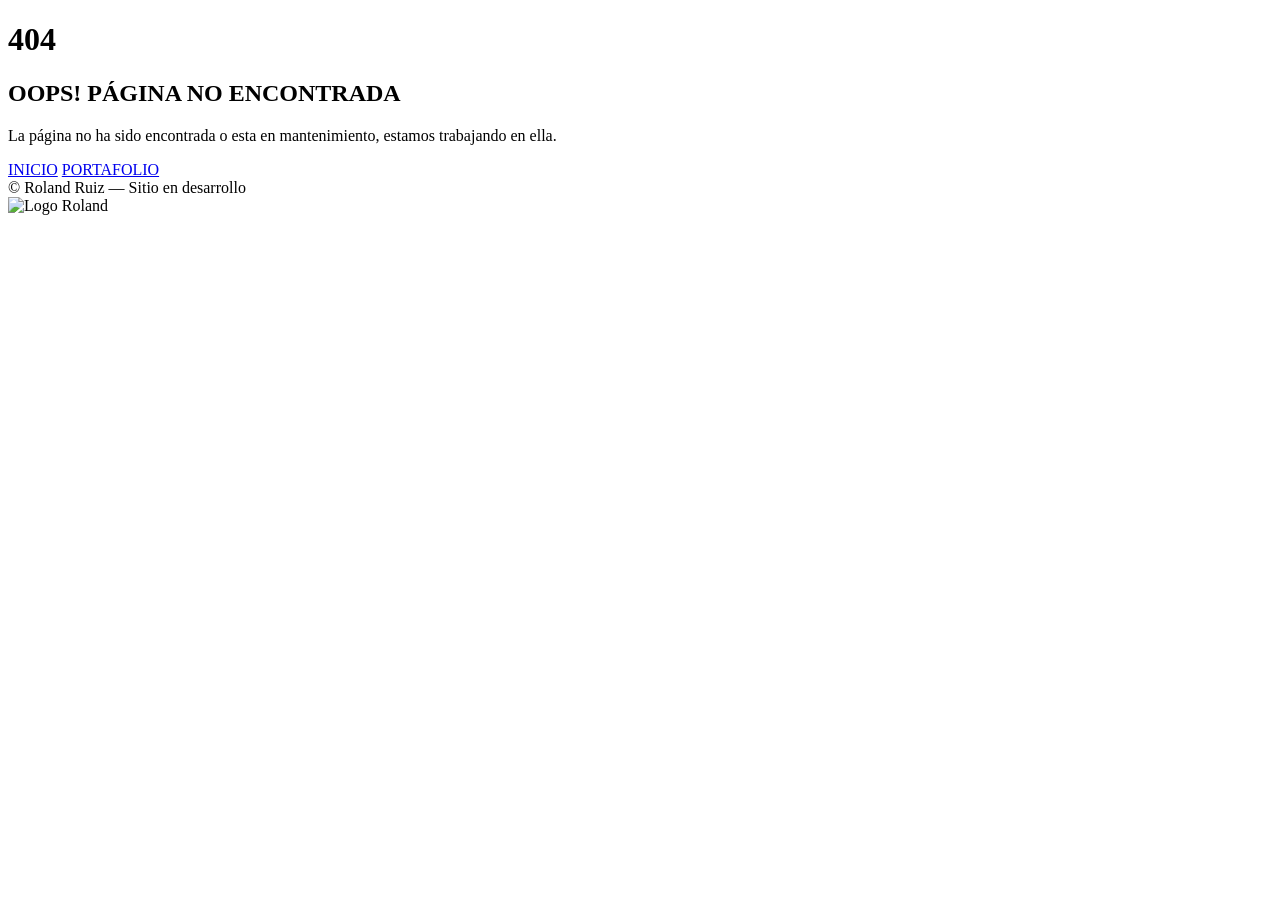
==== pagina-no-encontrada.html @ f4b253ee "Add files via upload" ====
<!DOCTYPE html>
<html lang="es">
<head>
    <meta charset="UTF-8">
    <link rel="icon" href="assets/imgs/logo.png" type="image/png">

    <title>404 | Página no encontrada</title>
    <meta name="viewport" content="width=device-width, initial-scale=1.0">

    <link rel="stylesheet" href="assets/css/pagina-no-encontrada.css">
</head>
<body>

    <div class="wrapper-404">

        <div class="card-404">

            <!-- IZQUIERDA -->
            <div class="content-404">
                <h1>404</h1>
                <h2>OOPS! PÁGINA NO ENCONTRADA</h2>

                <p>
                    La página no ha sido encontrada o esta en mantenimiento, estamos trabajando en ella.
                </p>

                <div class="buttons">
                    <a href="index.html" class="btn btn-dark">INICIO</a>
                    <a href="portafolio.html" class="btn btn-danger">PORTAFOLIO</a>
                </div>

                <span class="copy">
                    © Roland Ruiz — Sitio en desarrollo
                </span>
            </div>

            <!-- DERECHA -->
            <div class="logo-404">
                <img src="assets/imgs/logo.png" alt="Logo Roland">
            </div>

        </div>

    </div>

</body>
</html>
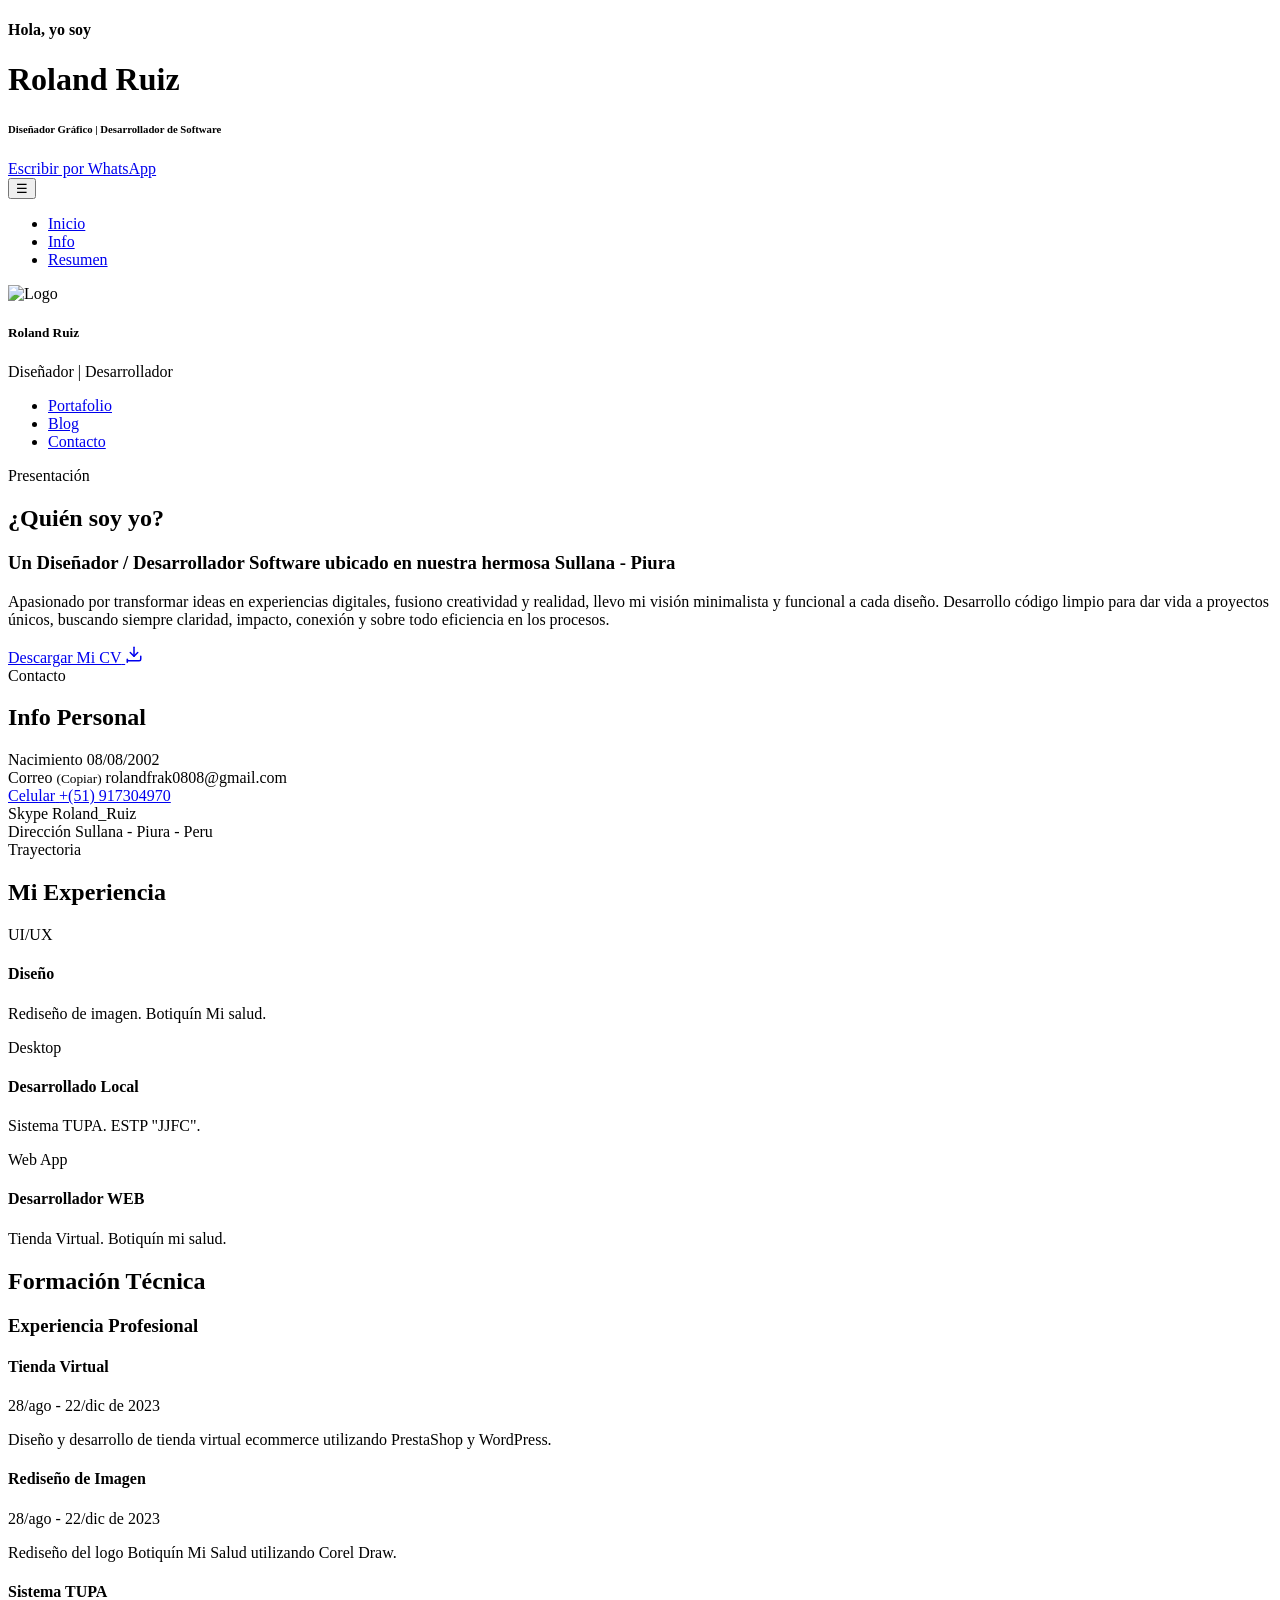
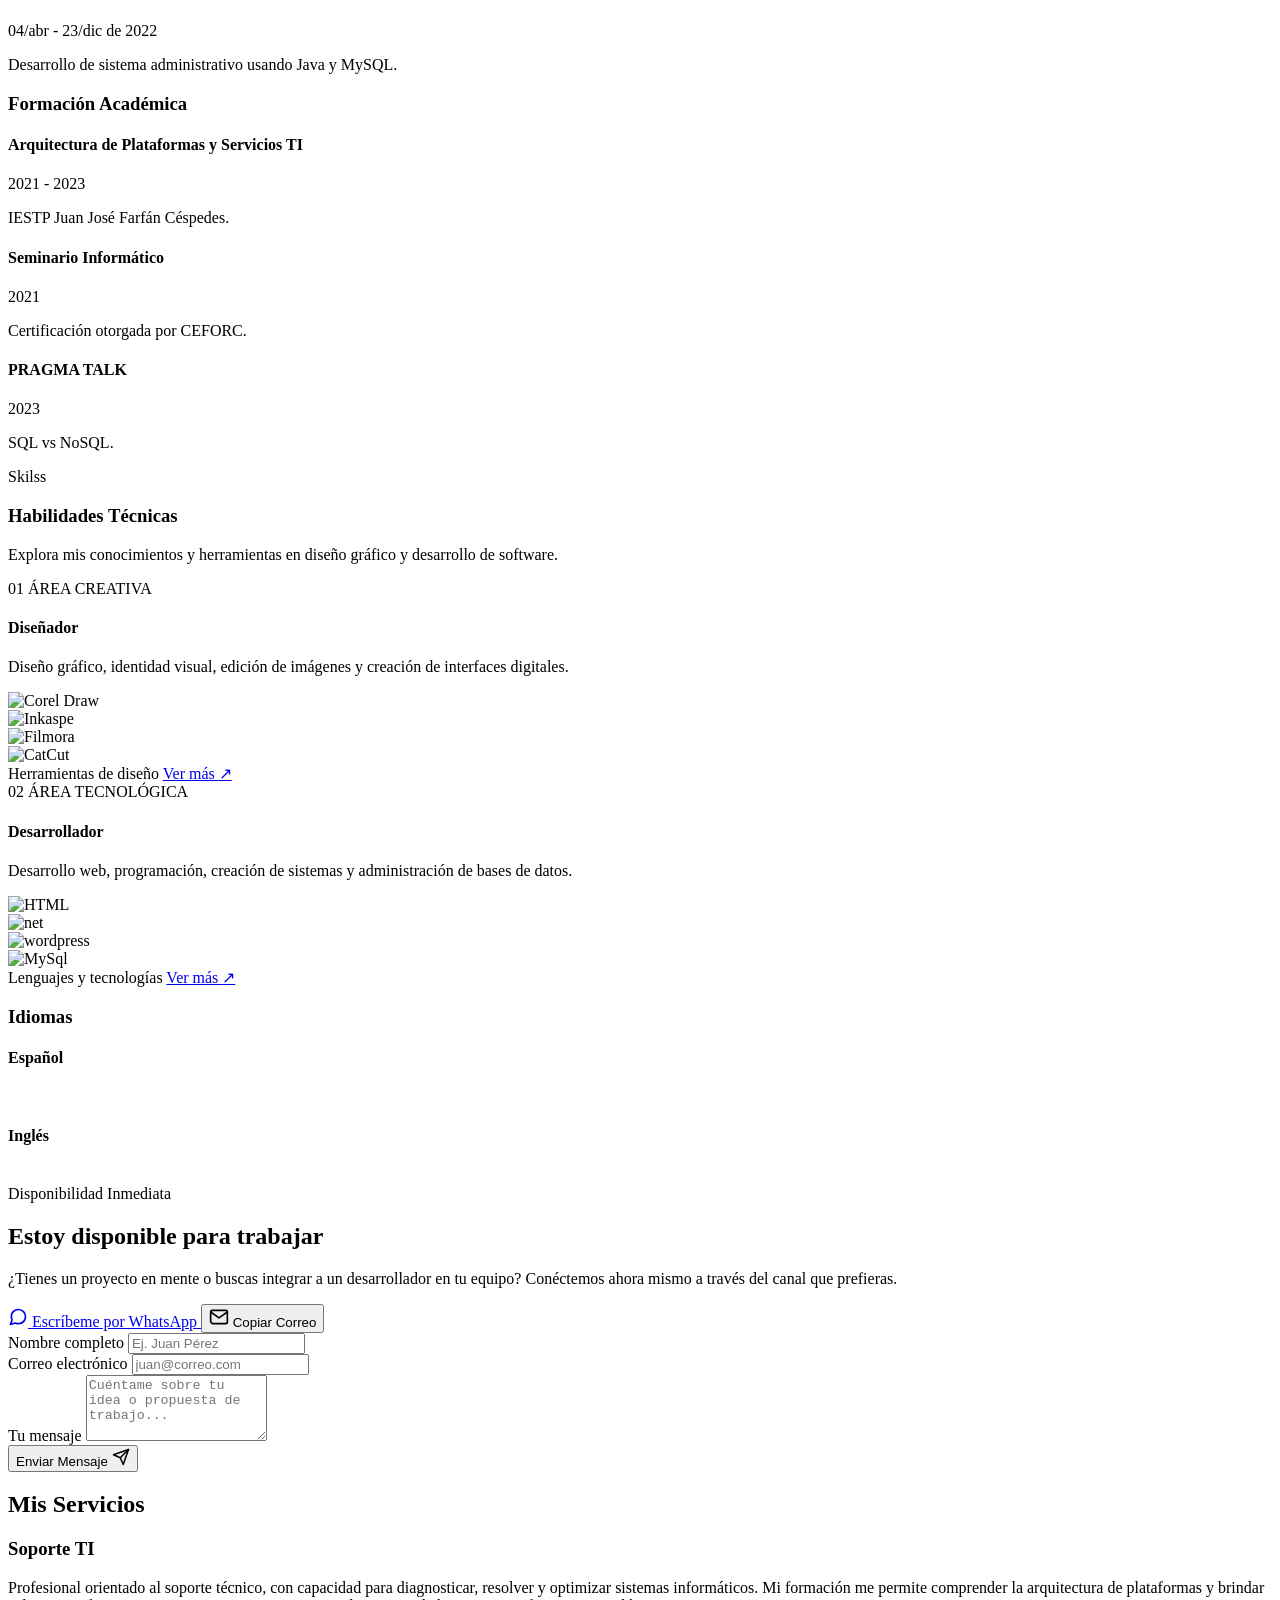
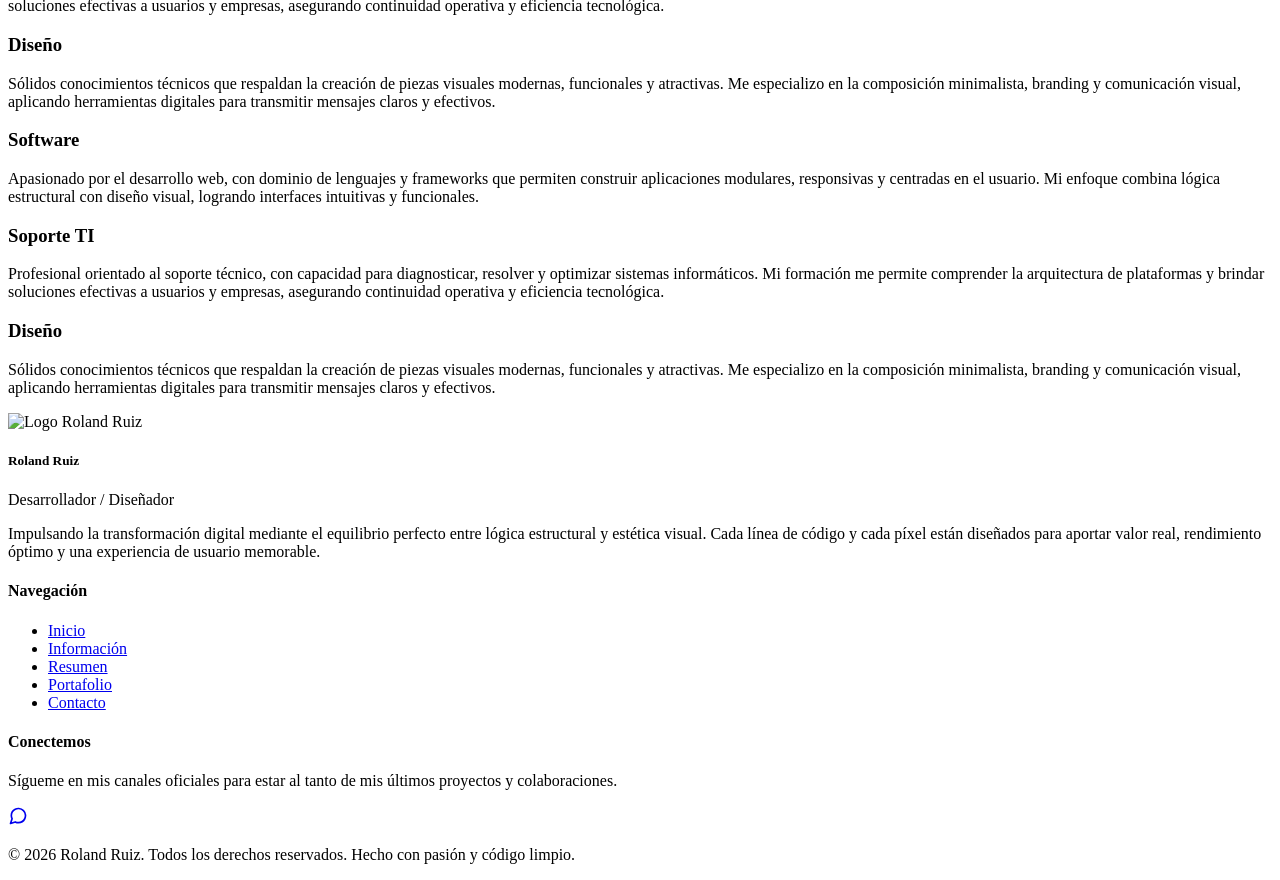
==== commit caf2424b: "Update pagina-no-encontrada.html" ====
--- a/pagina-no-encontrada.html
+++ b/pagina-no-encontrada.html
@@ -1,47 +1,638 @@
 <!DOCTYPE html>
 <html lang="es">
+
 <head>
     <meta charset="UTF-8">
-    <link rel="icon" href="assets/imgs/logo.png" type="image/png">
-
-    <title>404 | Página no encontrada</title>
     <meta name="viewport" content="width=device-width, initial-scale=1.0">
-
-    <link rel="stylesheet" href="assets/css/pagina-no-encontrada.css">
+    <title>Roland Ruiz</title>
+
+    <link rel="icon" href="assets/imgs/logo.png">
+    <!--<link rel="stylesheet" href="css/style-portada.css">-->
+    <link rel="stylesheet" href="style-portada.css">
 </head>
+
 <body>
 
-    <div class="wrapper-404">
-
-        <div class="card-404">
-
-            <!-- IZQUIERDA -->
-            <div class="content-404">
-                <h1>404</h1>
-                <h2>OOPS! PÁGINA NO ENCONTRADA</h2>
-
-                <p>
-                    La página no ha sido encontrada o esta en mantenimiento, estamos trabajando en ella.
-                </p>
-
-                <div class="buttons">
-                    <a href="index.html" class="btn btn-dark">INICIO</a>
-                    <a href="portafolio.html" class="btn btn-danger">PORTAFOLIO</a>
-                </div>
-
-                <span class="copy">
-                    © Roland Ruiz — Sitio en desarrollo
+    <!-- PORTADA -->
+
+    <header class="hero" id="inicio">
+
+        <div class="overlay"></div>
+
+        <div class="hero-content">
+
+            <h4>Hola, yo soy</h4>
+
+            <h1>Roland Ruiz</h1>
+
+            <h6>Diseñador Gráfico | Desarrollador de Software</h6>
+
+            <a href="https://wa.link/d15j9d" target="_blank" class="btn-contacto">
+                Escribir por WhatsApp
+            </a>
+
+        </div>
+
+    </header>
+
+    <!-- MENÚ -->
+
+    <nav class="navbar">
+
+        <button class="hamburger" id="hamburger">
+            ☰
+        </button>
+
+        <ul class="menu-left">
+
+            <li>
+                <a href="#inicio">Inicio</a>
+            </li>
+
+            <li>
+                <a href="#info">Info</a>
+            </li>
+
+            <li>
+                <a href="#resumen">Resumen</a>
+            </li>
+
+        </ul>
+
+        <div class="brand">
+
+            <img src="img/port/logo.jpg" class="logo" alt="Logo">
+
+            <div class="brand-text">
+
+                <h5>Roland Ruiz</h5>
+
+                <span>
+                    Diseñador | Desarrollador
                 </span>
-            </div>
-
-            <!-- DERECHA -->
-            <div class="logo-404">
-                <img src="assets/imgs/logo.png" alt="Logo Roland">
-            </div>
-
-        </div>
-
-    </div>
+
+            </div>
+
+        </div>
+
+        <ul class="menu-right">
+
+            <li>
+                <a href="https://rolandfrak.github.io/portafolio-/">Portafolio</a>
+            </li>
+
+            <li>
+                <a href="https://rolandfrak.github.io/Blog/">Blog</a>
+            </li>
+
+            <li>
+                <a href="#contacto">Contacto</a>
+            </li>
+
+        </ul>
+
+    </nav>
+    
+    
+    
+    
+    <section class="bento-profile-section" id="info">
+  <div class="bento-grid-container">
+    
+    <div class="bento-card card-about">
+      <div class="card-header">
+        <span class="card-tag">Presentación</span>
+        <h2 class="card-main-title">¿Quién soy yo?</h2>
+      </div>
+      <div class="card-body">
+        <h3 class="profile-subtitle">Un Diseñador / Desarrollador Software ubicado en nuestra hermosa Sullana - Piura</h3>
+        <p class="profile-description">
+          Apasionado por transformar ideas en experiencias digitales, fusiono creatividad y realidad, llevo mi visión minimalista y funcional a cada diseño. Desarrollo código limpio para dar vida a proyectos únicos, buscando siempre claridad, impacto, conexión y sobre todo eficiencia en los procesos.
+        </p>
+        <a href="#" class="btn-modern-cv">
+          <span>Descargar Mi CV</span>
+          <svg xmlns="http://www.w3.org/2000/svg" width="18" height="18" viewBox="0 0 24 24" fill="none" stroke="currentColor" stroke-width="2" stroke-linecap="round" stroke-linejoin="round"><path d="M21 15v4a2 2 0 0 1-2 2H5a2 2 0 0 1-2-2v4"></path><polyline points="7 10 12 15 17 10"></polyline><line x1="12" y1="15" x2="12" y2="3"></line></svg>
+        </a>
+      </div>
+    </div>
+
+    <div class="bento-card card-info">
+      <div class="card-header">
+        <span class="card-tag">Contacto</span>
+        <h2 class="card-title">Info Personal</h2>
+      </div>
+      <div class="card-body info-list-container">
+        
+        <div class="info-item-row">
+          <span class="info-label">Nacimiento</span>
+          <span class="info-value">08/08/2002</span>
+        </div>
+
+        <div class="info-item-row clickable" id="js-copy-email" title="Haz clic para copiar">
+          <span class="info-label">Correo <small class="hint-action">(Copiar)</small></span>
+          <span class="info-value email-text">rolandfrak0808@gmail.com</span>
+        </div>
+
+        <a href="https://wa.me/51917304970" target="_blank" class="info-item-row clickable" title="Escribir por WhatsApp">
+          <span class="info-label">Celular</span>
+          <span class="info-value">+(51) 917304970</span>
+        </a>
+
+        <div class="info-item-row">
+          <span class="info-label">Skype</span>
+          <span class="info-value">Roland_Ruiz</span>
+        </div>
+
+        <div class="info-item-row">
+          <span class="info-label">Dirección</span>
+          <span class="info-value">Sullana - Piura - Peru</span>
+        </div>
+
+      </div>
+    </div>
+
+    <div class="bento-card card-experience">
+      <div class="card-header">
+        <span class="card-tag">Trayectoria</span>
+        <h2 class="card-title">Mi Experiencia</h2>
+      </div>
+      <div class="card-body experience-timeline">
+        
+        <div class="timeline-item">
+          <div class="timeline-badge badge-design">UI/UX</div>
+          <div class="timeline-content">
+            <h4 class="exp-role">Diseño</h4>
+            <p class="exp-detail">Rediseño de imagen. Botiquín Mi salud.</p>
+          </div>
+        </div>
+
+        <div class="timeline-item">
+          <div class="timeline-badge badge-local">Desktop</div>
+          <div class="timeline-content">
+            <h4 class="exp-role">Desarrollado Local</h4>
+            <p class="exp-detail">Sistema TUPA. ESTP "JJFC".</p>
+          </div>
+        </div>
+
+        <div class="timeline-item">
+          <div class="timeline-badge badge-web">Web App</div>
+          <div class="timeline-content">
+            <h4 class="exp-role">Desarrollador WEB</h4>
+            <p class="exp-detail">Tienda Virtual. Botiquín mi salud.</p>
+          </div>
+        </div>
+
+      </div>
+    </div>
+
+  </div>
+</section>
+
+    <!-- INFO -->
+
+    
+<section id="resumen" class="info-section">
+
+    <div class="container">
+
+        <h2 class="section-title">Formación Técnica</h2>
+
+        <!-- EXPERIENCIA -->
+        <div class="info-block">
+            <h3>Experiencia Profesional</h3>
+            <div class="grid-layout triple-column">
+
+                <div class="card">
+                    <h4>Tienda Virtual</h4>
+                    <span>28/ago - 22/dic de 2023</span>
+                    <p>
+                        Diseño y desarrollo de tienda virtual ecommerce
+                        utilizando PrestaShop y WordPress.
+                    </p>
+                </div>
+
+                <div class="card">
+                    <h4>Rediseño de Imagen</h4>
+                    <span>28/ago - 22/dic de 2023</span>
+                    <p>
+                        Rediseño del logo Botiquín Mi Salud utilizando
+                        Corel Draw.
+                    </p>
+                </div>
+
+                <div class="card">
+                    <h4>Sistema TUPA</h4>
+                    <span>04/abr - 23/dic de 2022</span>
+                    <p>
+                        Desarrollo de sistema administrativo usando
+                        Java y MySQL.
+                    </p>
+                </div>
+
+            </div>
+        </div>
+
+        <!-- FORMACIÓN -->
+        <div class="info-block">
+            <h3>Formación Académica</h3>
+            <div class="grid-layout triple-column">
+
+                <div class="card">
+                    <h4>Arquitectura de Plataformas y Servicios TI</h4>
+                    <span>2021 - 2023</span>
+                    <p>
+                        IESTP Juan José Farfán Céspedes.
+                    </p>
+                </div>
+
+                <div class="card">
+                    <h4>Seminario Informático</h4>
+                    <span>2021</span>
+                    <p>
+                        Certificación otorgada por CEFORC.
+                    </p>
+                </div>
+
+                <div class="card">
+                    <h4>PRAGMA TALK</h4>
+                    <span>2023</span>
+                    <p>
+                        SQL vs NoSQL.
+                    </p>
+                </div>
+
+            </div>
+        </div>
+
+
+<!-- ==========================================
+     SECCIÓN: HABILIDADES TÉCNICAS
+=========================================== -->
+<section class="info-block skills-section" id="habilidades">
+
+    <div class="skills-heading">
+        <span class="skills-subtitle">Skilss</span>
+        <h3>Habilidades Técnicas</h3>
+        <p>
+            Explora mis conocimientos y herramientas en diseño
+            gráfico y desarrollo de software.
+        </p>
+    </div>
+
+    <div class="skills-categories">
+
+        <!-- ==================================
+             TARJETA: DISEÑADOR
+        =================================== -->
+        <article class="skill-category-card">
+
+            <div class="category-top">
+                <span class="category-number">01</span>
+                <span class="category-label">ÁREA CREATIVA</span>
+            </div>
+
+            <h4 class="category-title">Diseñador</h4>
+
+            <p class="category-description">
+                Diseño gráfico, identidad visual, edición de imágenes
+                y creación de interfaces digitales.
+            </p>
+
+            <!-- VISTA PREVIA DE LOGOS -->
+            <div class="skill-logos">
+
+                <div class="skill-logo-item">
+                    <img
+                        src="img/a/corel.png"
+                        alt="Corel Draw"
+                        loading="lazy"
+                    >
+                </div>
+
+                <div class="skill-logo-item">
+                    <img
+                        src="img/a/Inkaspe.png"
+                        alt="Inkaspe"
+                        loading="lazy"
+                    >
+                </div>
+
+                <div class="skill-logo-item">
+                    <img
+                        src="img/a/filmora.png"
+                        alt="Filmora"
+                        loading="lazy"
+                    >
+                </div>
+
+                <div class="skill-logo-item">
+                    <img
+                        src="img/a/catcut.png"
+                        alt="CatCut"
+                        loading="lazy"
+                    >
+                </div>
+
+            </div>
+
+            <div class="category-footer">
+                <span>Herramientas de diseño</span>
+
+                <a
+                    href="pagina-no-encontrada.html"
+                    class="skill-more-btn"
+                    aria-label="Ver más habilidades de diseño"
+                >
+                    Ver más
+                    <span aria-hidden="true">↗</span>
+                </a>
+            </div>
+
+        </article>
+
+
+        <!-- ==================================
+             TARJETA: DESARROLLADOR
+        =================================== -->
+        <article class="skill-category-card">
+
+            <div class="category-top">
+                <span class="category-number">02</span>
+                <span class="category-label">ÁREA TECNOLÓGICA</span>
+            </div>
+
+            <h4 class="category-title">Desarrollador</h4>
+
+            <p class="category-description">
+                Desarrollo web, programación, creación de sistemas
+                y administración de bases de datos.
+            </p>
+
+            <!-- VISTA PREVIA DE LOGOS -->
+            <div class="skill-logos">
+
+                <div class="skill-logo-item">
+                    <img
+                        src="img/b/html.png"
+                        alt="HTML"
+                        loading="lazy"
+                    >
+                </div>
+
+                <div class="skill-logo-item">
+                    <img
+                        src="img/b/net.png"
+                        alt="net"
+                        loading="lazy"
+                    >
+                </div>
+
+                <div class="skill-logo-item">
+                    <img
+                        src="img/b/wordpres.png"
+                        alt="wordpress"
+                        loading="lazy"
+                    >
+                </div>
+
+                <div class="skill-logo-item">
+                    <img
+                        src="img/b/mysql.png"
+                        alt="MySql"
+                        loading="lazy"
+                    >
+                </div>
+
+            </div>
+
+            <div class="category-footer">
+                <span>Lenguajes y tecnologías</span>
+
+                <a
+                    href="pagina-no-encontrada.html"
+                    class="skill-more-btn"
+                    aria-label="Ver más habilidades de desarrollo"
+                >
+                    Ver más
+                    <span aria-hidden="true">↗</span>
+                </a>
+            </div>
+
+        </article>
+
+    </div>
+
+</section>
+
+
+        <!-- IDIOMAS -->
+        <div class="info-block">
+            <h3>Idiomas</h3>
+            <div class="grid-layout dual-column">
+
+                <div class="skill-card language-card">
+                    <h4>Español</h4>
+                    <br>
+                    <div class="skill-bar">
+                        <div class="skill-fill experto" data-width="100%" data-level="NATIVO"></div>
+                    </div>
+                </div>
+
+                <div class="skill-card language-card">
+                    <h4>Inglés</h4>
+                    <br>
+                    <div class="skill-bar">
+                        <div class="skill-fill basico" data-width="25%" data-level="BÁSICO"></div>
+                    </div>
+                </div>
+
+            </div>
+        </div>
+
+    </div>
+
+</section>
+    
+<section id="contacto" class="modern-contact-section">
+  <div class="contact-container">
+    
+    <!-- BLOQUE IZQUIERDO: TEXTO Y BOTONES DIRECTOS -->
+    <div class="contact-info-side">
+      <span class="contact-badge">Disponibilidad Inmediata</span>
+      <h2 class="contact-main-title">Estoy disponible para trabajar</h2>
+      <p class="contact-subtitle">
+        ¿Tienes un proyecto en mente o buscas integrar a un desarrollador en tu equipo? Conéctemos ahora mismo a través del canal que prefieras.
+      </p>
+      
+      <div class="direct-buttons-group">
+        <!-- Botón de WhatsApp Directo -->
+        <a href="https://wa.me/51917304970?text=Hola%20Roland,%20vi%20tu%20portafolio%20y%20me%20gustaría%20cotizar%20un%20proyecto." 
+           target="_blank" 
+           class="contact-btn btn-whatsapp">
+          <svg xmlns="http://www.w3.org/2000/svg" width="20" height="20" viewBox="0 0 24 24" fill="none" stroke="currentColor" stroke-width="2" stroke-linecap="round" stroke-linejoin="round"><path d="M21 11.5a8.38 8.38 0 0 1-.9 3.8 8.5 8.5 0 0 1-7.6 4.7 8.38 8.38 0 0 1-3.8-.9L3 21l1.9-5.7a8.38 8.38 0 0 1-.9-3.8 8.5 8.5 0 0 1 4.7-7.6 8.38 8.38 0 0 1 3.8-.9h.5a8.48 8.48 0 0 1 8 8v.5z"></path></svg>
+          <span>Escríbeme por WhatsApp</span>
+        </a>
+
+        <!-- Botón de Copiar Correo -->
+        <button type="button" class="contact-btn btn-email-copy" id="js-contact-email-btn">
+          <svg xmlns="http://www.w3.org/2000/svg" width="20" height="20" viewBox="0 0 24 24" fill="none" stroke="currentColor" stroke-width="2" stroke-linecap="round" stroke-linejoin="round"><path d="M4 4h16c1.1 0 2 .9 2 2v12c0 1.1-.9 2-2 2H4c1.1 0-2-.9-2-2V6c0-1.1.9-2 2-2z"></path><polyline points="22,6 12,13 2,6"></polyline></svg>
+          <span id="js-email-btn-text">Copiar Correo</span>
+        </button>
+      </div>
+    </div>
+
+    <!-- BLOQUE DERECHO: FORMULARIO MODERNO (Conectado a FormSubmit como ejemplo) -->
+    <div class="contact-form-side">
+      <!-- Puedes cambiar el correo de la acción por el tuyo una vez lo actives en FormSubmit.co -->
+      <form action="https://formsubmit.co/rolandfrak0808@gmail.com" method="POST" class="interactive-form">
+        
+        <!-- Configuración oculta para FormSubmit (Evita el Captcha y redirecciona a tu web) -->
+        <input type="hidden" name="_captcha" value="false">
+        <input type="hidden" name="_next" value="https://rolandfrak.github.io/tecRuiz/index.html">
+
+        <div class="form-group">
+          <label for="form-name">Nombre completo</label>
+          <input type="text" id="form-name" name="name" placeholder="Ej. Juan Pérez" required>
+        </div>
+
+        <div class="form-group">
+          <label for="form-email">Correo electrónico</label>
+          <input type="email" id="form-email" name="email" placeholder="juan@correo.com" required>
+        </div>
+
+        <div class="form-group">
+          <label for="form-message">Tu mensaje</label>
+          <textarea id="form-message" name="message" rows="4" placeholder="Cuéntame sobre tu idea o propuesta de trabajo..." required></textarea>
+        </div>
+
+        <button type="submit" class="btn-submit-form">
+          <span>Enviar Mensaje</span>
+          <svg xmlns="http://www.w3.org/2000/svg" width="18" height="18" viewBox="0 0 24 24" fill="none" stroke="currentColor" stroke-width="2" stroke-linecap="round" stroke-linejoin="round"><line x1="22" y1="2" x2="11" y2="13"></line><polygon points="22 2 15 22 11 13 2 9 22 2"></polygon></svg>
+        </button>
+      </form>
+    </div>
+
+  </div>
+</section>    
+    
+<section id="servicios" class="services-section">
+  <div class="services-container">
+    <h2 class="services-main-title">Mis Servicios</h2>
+
+    <!-- CONTENEDOR DEL CARRUSEL / GRID -->
+    <div class="services-carousel-wrapper">
+      <div class="services-track" id="services-track">
+        
+        <!-- CLON DEL ÚLTIMO (Para truco infinito en móvil) -->
+        <div class="service-card mobile-clone">
+          <div class="service-card-inner">
+            <h3 class="service-title">Soporte TI</h3>
+            <p class="service-desc">Profesional orientado al soporte técnico, con capacidad para diagnosticar, resolver y optimizar sistemas informáticos. Mi formación me permite comprender la arquitectura de plataformas y brindar soluciones efectivas a usuarios y empresas, asegurando continuidad operativa y eficiencia tecnológica.</p>
+          </div>
+        </div>
+
+        <!-- TARJETA 1: DISEÑO -->
+        <div class="service-card active" data-index="0">
+          <div class="service-card-inner">
+            <h3 class="service-title">Diseño</h3>
+            <p class="service-desc">Sólidos conocimientos técnicos que respaldan la creación de piezas visuales modernas, funcionales y atractivas. Me especializo en la composición minimalista, branding y comunicación visual, aplicando herramientas digitales para transmitir mensajes claros y efectivos.</p>
+          </div>
+        </div>
+
+        <!-- TARJETA 2: SOFTWARE -->
+        <div class="service-card" data-index="1">
+          <div class="service-card-inner">
+            <h3 class="service-title">Software</h3>
+            <p class="service-desc">Apasionado por el desarrollo web, con dominio de lenguajes y frameworks que permiten construir aplicaciones modulares, responsivas y centradas en el usuario. Mi enfoque combina lógica estructural con diseño visual, logrando interfaces intuitivas y funcionales.</p>
+          </div>
+        </div>
+
+        <!-- TARJETA 3: SOPORTE TI -->
+        <div class="service-card" data-index="2">
+          <div class="service-card-inner">
+            <h3 class="service-title">Soporte TI</h3>
+            <p class="service-desc">Profesional orientado al soporte técnico, con capacidad para diagnosticar, resolver y optimizar sistemas informáticos. Mi formación me permite comprender la arquitectura de plataformas y brindar soluciones efectivas a usuarios y empresas, asegurando continuidad operativa y eficiencia tecnológica.</p>
+          </div>
+        </div>
+
+        <!-- CLON DEL PRIMERO (Para truco infinito en móvil) -->
+        <div class="service-card mobile-clone">
+          <div class="service-card-inner">
+            <h3 class="service-title">Diseño</h3>
+            <p class="service-desc">Sólidos conocimientos técnicos que respaldan la creación de piezas visuales modernas, funcionales y atractivas. Me especializo en la composición minimalista, branding y comunicación visual, aplicando herramientas digitales para transmitir mensajes claros y efectivos.</p>
+          </div>
+        </div>
+
+      </div>
+    </div>
+
+    <!-- INDICADORES (PUNTOS) SÓLO EN MÓVIL -->
+    <div class="services-dots" id="services-dots">
+      <span class="dot active"></span>
+      <span class="dot"></span>
+      <span class="dot"></span>
+    </div>
+
+  </div>
+</section>
+
+
+
+   
+    <script src="js/js-portada.js" defer></script>
 
 </body>
+
+
+<footer class="main-footer">
+    <div class="footer-container">
+        
+        <div class="footer-column footer-brand-side">
+            <div class="footer-logo-box">
+                <img src="img/port/logo.jpg" alt="Logo Roland Ruiz" class="footer-logo">
+                <div class="footer-title-text">
+                    <h5>Roland Ruiz</h5>
+                    <span>Desarrollador / Diseñador</span>
+                </div>
+            </div>
+            <p class="footer-statement">
+                Impulsando la transformación digital mediante el equilibrio perfecto entre lógica estructural y estética visual. Cada línea de código y cada píxel están diseñados para aportar valor real, rendimiento óptimo y una experiencia de usuario memorable.
+            </p>
+        </div>
+
+        <div class="footer-column footer-links-side">
+            <h4 class="footer-sub">Navegación</h4>
+            <ul class="footer-menu">
+                <li><a href="#inicio">Inicio</a></li>
+                <li><a href="#info">Información</a></li>
+                <li><a href="#resumen">Resumen</a></li>
+                <li><a href="#portafolio">Portafolio</a></li>
+                <li><a href="#contacto">Contacto</a></li>
+            </ul>
+        </div>
+
+        <div class="footer-column footer-social-side">
+            <h4 class="footer-sub">Conectemos</h4>
+            <p class="footer-social-desc">Sígueme en mis canales oficiales para estar al tanto de mis últimos proyectos y colaboraciones.</p>
+            <div class="footer-social-icons">
+                <a href="https://wa.link/d15j9d" target="_blank" aria-label="WhatsApp" class="social-icon">
+                    <svg xmlns="http://www.w3.org/2000/svg" width="20" height="20" viewBox="0 0 24 24" fill="none" stroke="currentColor" stroke-width="2" stroke-linecap="round" stroke-linejoin="round"><path d="M21 11.5a8.38 8.38 0 0 1-.9 3.8 8.5 8.5 0 0 1-7.6 4.7 8.38 8.38 0 0 1-3.8-.9L3 21l1.9-5.7a8.38 8.38 0 0 1-.9-3.8 8.5 8.5 0 0 1 4.7-7.6 8.38 8.38 0 0 1 3.8-.9h.5a8.48 8.48 0 0 1 8 8v.5z"></path></svg>
+                </a>
+                <!--  
+                <a href="https://github.com/rolandfrak" target="_blank" aria-label="GitHub" class="social-icon">
+                    <svg xmlns="http://www.w3.org/2000/svg" width="20" height="20" viewBox="0 0 24 24" fill="none" stroke="currentColor" stroke-width="2" stroke-linecap="round" stroke-linejoin="round"><path d="M9 19c-5 1.5-5-2.5-7-3m14 6v-3.87a3.37 3.37 0 0 0-.94-2.61c3.14-.35 6.44-1.54 6.44-7A5.44 5.44 0 0 0 20 4.77 5.07 5.07 0 0 0 19.91 1S18.73.65 16 2.48a13.38 13.38 0 0 0-7 0C6.27.65 5.09 1 5.09 1A5.07 5.07 0 0 0 5 4.77a5.44 5.44 0 0 0-1.5 3.78c0 5.42 3.3 6.61 6.44 7A3.37 3.37 0 0 0 9 18.13V22"></path></svg>
+                </a>-->
+            </div>
+        </div>
+
+    </div>
+
+    <div class="footer-bottom">
+        <p>&copy; 2026 Roland Ruiz. Todos los derechos reservados. Hecho con pasión y código limpio.</p>
+    </div>
+</footer>
 </html>
+
+</body>
+
+</html>
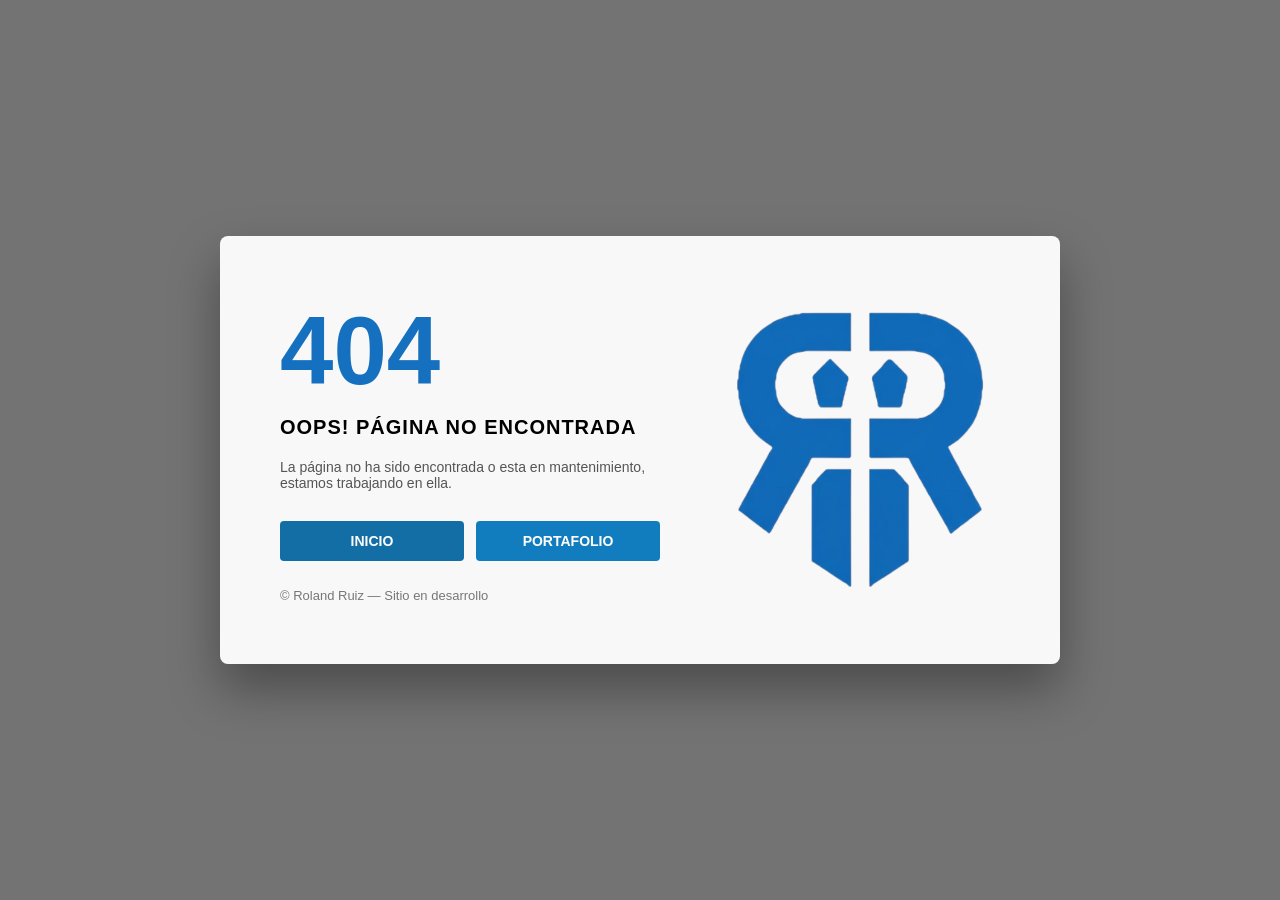
==== commit 4ba53d45: "Create 404 error page for not found resources Replaced the content of 'pagina-no-encontrada.html' wi" ====
--- a/pagina-no-encontrada.html
+++ b/pagina-no-encontrada.html
@@ -1,638 +1,47 @@
 <!DOCTYPE html>
 <html lang="es">
-
 <head>
     <meta charset="UTF-8">
+    <link rel="icon" href="assets/imgs/logo.png" type="image/png">
+
+    <title>404 | Página no encontrada</title>
     <meta name="viewport" content="width=device-width, initial-scale=1.0">
-    <title>Roland Ruiz</title>
 
-    <link rel="icon" href="assets/imgs/logo.png">
-    <!--<link rel="stylesheet" href="css/style-portada.css">-->
-    <link rel="stylesheet" href="style-portada.css">
+    <link rel="stylesheet" href="assets/css/pagina-no-encontrada.css">
 </head>
-
 <body>
 
-    <!-- PORTADA -->
+    <div class="wrapper-404">
 
-    <header class="hero" id="inicio">
+        <div class="card-404">
 
-        <div class="overlay"></div>
+            <!-- IZQUIERDA -->
+            <div class="content-404">
+                <h1>404</h1>
+                <h2>OOPS! PÁGINA NO ENCONTRADA</h2>
 
-        <div class="hero-content">
+                <p>
+                    La página no ha sido encontrada o esta en mantenimiento, estamos trabajando en ella.
+                </p>
 
-            <h4>Hola, yo soy</h4>
+                <div class="buttons">
+                    <a href="index.html" class="btn btn-dark">INICIO</a>
+                    <a href="portafolio.html" class="btn btn-danger">PORTAFOLIO</a>
+                </div>
 
-            <h1>Roland Ruiz</h1>
+                <span class="copy">
+                    © Roland Ruiz — Sitio en desarrollo
+                </span>
+            </div>
 
-            <h6>Diseñador Gráfico | Desarrollador de Software</h6>
-
-            <a href="https://wa.link/d15j9d" target="_blank" class="btn-contacto">
-                Escribir por WhatsApp
-            </a>
-
-        </div>
-
-    </header>
-
-    <!-- MENÚ -->
-
-    <nav class="navbar">
-
-        <button class="hamburger" id="hamburger">
-            ☰
-        </button>
-
-        <ul class="menu-left">
-
-            <li>
-                <a href="#inicio">Inicio</a>
-            </li>
-
-            <li>
-                <a href="#info">Info</a>
-            </li>
-
-            <li>
-                <a href="#resumen">Resumen</a>
-            </li>
-
-        </ul>
-
-        <div class="brand">
-
-            <img src="img/port/logo.jpg" class="logo" alt="Logo">
-
-            <div class="brand-text">
-
-                <h5>Roland Ruiz</h5>
-
-                <span>
-                    Diseñador | Desarrollador
-                </span>
-
+            <!-- DERECHA -->
+            <div class="logo-404">
+                <img src="assets/imgs/logo.png" alt="Logo Roland">
             </div>
 
         </div>
 
-        <ul class="menu-right">
-
-            <li>
-                <a href="https://rolandfrak.github.io/portafolio-/">Portafolio</a>
-            </li>
-
-            <li>
-                <a href="https://rolandfrak.github.io/Blog/">Blog</a>
-            </li>
-
-            <li>
-                <a href="#contacto">Contacto</a>
-            </li>
-
-        </ul>
-
-    </nav>
-    
-    
-    
-    
-    <section class="bento-profile-section" id="info">
-  <div class="bento-grid-container">
-    
-    <div class="bento-card card-about">
-      <div class="card-header">
-        <span class="card-tag">Presentación</span>
-        <h2 class="card-main-title">¿Quién soy yo?</h2>
-      </div>
-      <div class="card-body">
-        <h3 class="profile-subtitle">Un Diseñador / Desarrollador Software ubicado en nuestra hermosa Sullana - Piura</h3>
-        <p class="profile-description">
-          Apasionado por transformar ideas en experiencias digitales, fusiono creatividad y realidad, llevo mi visión minimalista y funcional a cada diseño. Desarrollo código limpio para dar vida a proyectos únicos, buscando siempre claridad, impacto, conexión y sobre todo eficiencia en los procesos.
-        </p>
-        <a href="#" class="btn-modern-cv">
-          <span>Descargar Mi CV</span>
-          <svg xmlns="http://www.w3.org/2000/svg" width="18" height="18" viewBox="0 0 24 24" fill="none" stroke="currentColor" stroke-width="2" stroke-linecap="round" stroke-linejoin="round"><path d="M21 15v4a2 2 0 0 1-2 2H5a2 2 0 0 1-2-2v4"></path><polyline points="7 10 12 15 17 10"></polyline><line x1="12" y1="15" x2="12" y2="3"></line></svg>
-        </a>
-      </div>
     </div>
 
-    <div class="bento-card card-info">
-      <div class="card-header">
-        <span class="card-tag">Contacto</span>
-        <h2 class="card-title">Info Personal</h2>
-      </div>
-      <div class="card-body info-list-container">
-        
-        <div class="info-item-row">
-          <span class="info-label">Nacimiento</span>
-          <span class="info-value">08/08/2002</span>
-        </div>
-
-        <div class="info-item-row clickable" id="js-copy-email" title="Haz clic para copiar">
-          <span class="info-label">Correo <small class="hint-action">(Copiar)</small></span>
-          <span class="info-value email-text">rolandfrak0808@gmail.com</span>
-        </div>
-
-        <a href="https://wa.me/51917304970" target="_blank" class="info-item-row clickable" title="Escribir por WhatsApp">
-          <span class="info-label">Celular</span>
-          <span class="info-value">+(51) 917304970</span>
-        </a>
-
-        <div class="info-item-row">
-          <span class="info-label">Skype</span>
-          <span class="info-value">Roland_Ruiz</span>
-        </div>
-
-        <div class="info-item-row">
-          <span class="info-label">Dirección</span>
-          <span class="info-value">Sullana - Piura - Peru</span>
-        </div>
-
-      </div>
-    </div>
-
-    <div class="bento-card card-experience">
-      <div class="card-header">
-        <span class="card-tag">Trayectoria</span>
-        <h2 class="card-title">Mi Experiencia</h2>
-      </div>
-      <div class="card-body experience-timeline">
-        
-        <div class="timeline-item">
-          <div class="timeline-badge badge-design">UI/UX</div>
-          <div class="timeline-content">
-            <h4 class="exp-role">Diseño</h4>
-            <p class="exp-detail">Rediseño de imagen. Botiquín Mi salud.</p>
-          </div>
-        </div>
-
-        <div class="timeline-item">
-          <div class="timeline-badge badge-local">Desktop</div>
-          <div class="timeline-content">
-            <h4 class="exp-role">Desarrollado Local</h4>
-            <p class="exp-detail">Sistema TUPA. ESTP "JJFC".</p>
-          </div>
-        </div>
-
-        <div class="timeline-item">
-          <div class="timeline-badge badge-web">Web App</div>
-          <div class="timeline-content">
-            <h4 class="exp-role">Desarrollador WEB</h4>
-            <p class="exp-detail">Tienda Virtual. Botiquín mi salud.</p>
-          </div>
-        </div>
-
-      </div>
-    </div>
-
-  </div>
-</section>
-
-    <!-- INFO -->
-
-    
-<section id="resumen" class="info-section">
-
-    <div class="container">
-
-        <h2 class="section-title">Formación Técnica</h2>
-
-        <!-- EXPERIENCIA -->
-        <div class="info-block">
-            <h3>Experiencia Profesional</h3>
-            <div class="grid-layout triple-column">
-
-                <div class="card">
-                    <h4>Tienda Virtual</h4>
-                    <span>28/ago - 22/dic de 2023</span>
-                    <p>
-                        Diseño y desarrollo de tienda virtual ecommerce
-                        utilizando PrestaShop y WordPress.
-                    </p>
-                </div>
-
-                <div class="card">
-                    <h4>Rediseño de Imagen</h4>
-                    <span>28/ago - 22/dic de 2023</span>
-                    <p>
-                        Rediseño del logo Botiquín Mi Salud utilizando
-                        Corel Draw.
-                    </p>
-                </div>
-
-                <div class="card">
-                    <h4>Sistema TUPA</h4>
-                    <span>04/abr - 23/dic de 2022</span>
-                    <p>
-                        Desarrollo de sistema administrativo usando
-                        Java y MySQL.
-                    </p>
-                </div>
-
-            </div>
-        </div>
-
-        <!-- FORMACIÓN -->
-        <div class="info-block">
-            <h3>Formación Académica</h3>
-            <div class="grid-layout triple-column">
-
-                <div class="card">
-                    <h4>Arquitectura de Plataformas y Servicios TI</h4>
-                    <span>2021 - 2023</span>
-                    <p>
-                        IESTP Juan José Farfán Céspedes.
-                    </p>
-                </div>
-
-                <div class="card">
-                    <h4>Seminario Informático</h4>
-                    <span>2021</span>
-                    <p>
-                        Certificación otorgada por CEFORC.
-                    </p>
-                </div>
-
-                <div class="card">
-                    <h4>PRAGMA TALK</h4>
-                    <span>2023</span>
-                    <p>
-                        SQL vs NoSQL.
-                    </p>
-                </div>
-
-            </div>
-        </div>
-
-
-<!-- ==========================================
-     SECCIÓN: HABILIDADES TÉCNICAS
-=========================================== -->
-<section class="info-block skills-section" id="habilidades">
-
-    <div class="skills-heading">
-        <span class="skills-subtitle">Skilss</span>
-        <h3>Habilidades Técnicas</h3>
-        <p>
-            Explora mis conocimientos y herramientas en diseño
-            gráfico y desarrollo de software.
-        </p>
-    </div>
-
-    <div class="skills-categories">
-
-        <!-- ==================================
-             TARJETA: DISEÑADOR
-        =================================== -->
-        <article class="skill-category-card">
-
-            <div class="category-top">
-                <span class="category-number">01</span>
-                <span class="category-label">ÁREA CREATIVA</span>
-            </div>
-
-            <h4 class="category-title">Diseñador</h4>
-
-            <p class="category-description">
-                Diseño gráfico, identidad visual, edición de imágenes
-                y creación de interfaces digitales.
-            </p>
-
-            <!-- VISTA PREVIA DE LOGOS -->
-            <div class="skill-logos">
-
-                <div class="skill-logo-item">
-                    <img
-                        src="img/a/corel.png"
-                        alt="Corel Draw"
-                        loading="lazy"
-                    >
-                </div>
-
-                <div class="skill-logo-item">
-                    <img
-                        src="img/a/Inkaspe.png"
-                        alt="Inkaspe"
-                        loading="lazy"
-                    >
-                </div>
-
-                <div class="skill-logo-item">
-                    <img
-                        src="img/a/filmora.png"
-                        alt="Filmora"
-                        loading="lazy"
-                    >
-                </div>
-
-                <div class="skill-logo-item">
-                    <img
-                        src="img/a/catcut.png"
-                        alt="CatCut"
-                        loading="lazy"
-                    >
-                </div>
-
-            </div>
-
-            <div class="category-footer">
-                <span>Herramientas de diseño</span>
-
-                <a
-                    href="pagina-no-encontrada.html"
-                    class="skill-more-btn"
-                    aria-label="Ver más habilidades de diseño"
-                >
-                    Ver más
-                    <span aria-hidden="true">↗</span>
-                </a>
-            </div>
-
-        </article>
-
-
-        <!-- ==================================
-             TARJETA: DESARROLLADOR
-        =================================== -->
-        <article class="skill-category-card">
-
-            <div class="category-top">
-                <span class="category-number">02</span>
-                <span class="category-label">ÁREA TECNOLÓGICA</span>
-            </div>
-
-            <h4 class="category-title">Desarrollador</h4>
-
-            <p class="category-description">
-                Desarrollo web, programación, creación de sistemas
-                y administración de bases de datos.
-            </p>
-
-            <!-- VISTA PREVIA DE LOGOS -->
-            <div class="skill-logos">
-
-                <div class="skill-logo-item">
-                    <img
-                        src="img/b/html.png"
-                        alt="HTML"
-                        loading="lazy"
-                    >
-                </div>
-
-                <div class="skill-logo-item">
-                    <img
-                        src="img/b/net.png"
-                        alt="net"
-                        loading="lazy"
-                    >
-                </div>
-
-                <div class="skill-logo-item">
-                    <img
-                        src="img/b/wordpres.png"
-                        alt="wordpress"
-                        loading="lazy"
-                    >
-                </div>
-
-                <div class="skill-logo-item">
-                    <img
-                        src="img/b/mysql.png"
-                        alt="MySql"
-                        loading="lazy"
-                    >
-                </div>
-
-            </div>
-
-            <div class="category-footer">
-                <span>Lenguajes y tecnologías</span>
-
-                <a
-                    href="pagina-no-encontrada.html"
-                    class="skill-more-btn"
-                    aria-label="Ver más habilidades de desarrollo"
-                >
-                    Ver más
-                    <span aria-hidden="true">↗</span>
-                </a>
-            </div>
-
-        </article>
-
-    </div>
-
-</section>
-
-
-        <!-- IDIOMAS -->
-        <div class="info-block">
-            <h3>Idiomas</h3>
-            <div class="grid-layout dual-column">
-
-                <div class="skill-card language-card">
-                    <h4>Español</h4>
-                    <br>
-                    <div class="skill-bar">
-                        <div class="skill-fill experto" data-width="100%" data-level="NATIVO"></div>
-                    </div>
-                </div>
-
-                <div class="skill-card language-card">
-                    <h4>Inglés</h4>
-                    <br>
-                    <div class="skill-bar">
-                        <div class="skill-fill basico" data-width="25%" data-level="BÁSICO"></div>
-                    </div>
-                </div>
-
-            </div>
-        </div>
-
-    </div>
-
-</section>
-    
-<section id="contacto" class="modern-contact-section">
-  <div class="contact-container">
-    
-    <!-- BLOQUE IZQUIERDO: TEXTO Y BOTONES DIRECTOS -->
-    <div class="contact-info-side">
-      <span class="contact-badge">Disponibilidad Inmediata</span>
-      <h2 class="contact-main-title">Estoy disponible para trabajar</h2>
-      <p class="contact-subtitle">
-        ¿Tienes un proyecto en mente o buscas integrar a un desarrollador en tu equipo? Conéctemos ahora mismo a través del canal que prefieras.
-      </p>
-      
-      <div class="direct-buttons-group">
-        <!-- Botón de WhatsApp Directo -->
-        <a href="https://wa.me/51917304970?text=Hola%20Roland,%20vi%20tu%20portafolio%20y%20me%20gustaría%20cotizar%20un%20proyecto." 
-           target="_blank" 
-           class="contact-btn btn-whatsapp">
-          <svg xmlns="http://www.w3.org/2000/svg" width="20" height="20" viewBox="0 0 24 24" fill="none" stroke="currentColor" stroke-width="2" stroke-linecap="round" stroke-linejoin="round"><path d="M21 11.5a8.38 8.38 0 0 1-.9 3.8 8.5 8.5 0 0 1-7.6 4.7 8.38 8.38 0 0 1-3.8-.9L3 21l1.9-5.7a8.38 8.38 0 0 1-.9-3.8 8.5 8.5 0 0 1 4.7-7.6 8.38 8.38 0 0 1 3.8-.9h.5a8.48 8.48 0 0 1 8 8v.5z"></path></svg>
-          <span>Escríbeme por WhatsApp</span>
-        </a>
-
-        <!-- Botón de Copiar Correo -->
-        <button type="button" class="contact-btn btn-email-copy" id="js-contact-email-btn">
-          <svg xmlns="http://www.w3.org/2000/svg" width="20" height="20" viewBox="0 0 24 24" fill="none" stroke="currentColor" stroke-width="2" stroke-linecap="round" stroke-linejoin="round"><path d="M4 4h16c1.1 0 2 .9 2 2v12c0 1.1-.9 2-2 2H4c1.1 0-2-.9-2-2V6c0-1.1.9-2 2-2z"></path><polyline points="22,6 12,13 2,6"></polyline></svg>
-          <span id="js-email-btn-text">Copiar Correo</span>
-        </button>
-      </div>
-    </div>
-
-    <!-- BLOQUE DERECHO: FORMULARIO MODERNO (Conectado a FormSubmit como ejemplo) -->
-    <div class="contact-form-side">
-      <!-- Puedes cambiar el correo de la acción por el tuyo una vez lo actives en FormSubmit.co -->
-      <form action="https://formsubmit.co/rolandfrak0808@gmail.com" method="POST" class="interactive-form">
-        
-        <!-- Configuración oculta para FormSubmit (Evita el Captcha y redirecciona a tu web) -->
-        <input type="hidden" name="_captcha" value="false">
-        <input type="hidden" name="_next" value="https://rolandfrak.github.io/tecRuiz/index.html">
-
-        <div class="form-group">
-          <label for="form-name">Nombre completo</label>
-          <input type="text" id="form-name" name="name" placeholder="Ej. Juan Pérez" required>
-        </div>
-
-        <div class="form-group">
-          <label for="form-email">Correo electrónico</label>
-          <input type="email" id="form-email" name="email" placeholder="juan@correo.com" required>
-        </div>
-
-        <div class="form-group">
-          <label for="form-message">Tu mensaje</label>
-          <textarea id="form-message" name="message" rows="4" placeholder="Cuéntame sobre tu idea o propuesta de trabajo..." required></textarea>
-        </div>
-
-        <button type="submit" class="btn-submit-form">
-          <span>Enviar Mensaje</span>
-          <svg xmlns="http://www.w3.org/2000/svg" width="18" height="18" viewBox="0 0 24 24" fill="none" stroke="currentColor" stroke-width="2" stroke-linecap="round" stroke-linejoin="round"><line x1="22" y1="2" x2="11" y2="13"></line><polygon points="22 2 15 22 11 13 2 9 22 2"></polygon></svg>
-        </button>
-      </form>
-    </div>
-
-  </div>
-</section>    
-    
-<section id="servicios" class="services-section">
-  <div class="services-container">
-    <h2 class="services-main-title">Mis Servicios</h2>
-
-    <!-- CONTENEDOR DEL CARRUSEL / GRID -->
-    <div class="services-carousel-wrapper">
-      <div class="services-track" id="services-track">
-        
-        <!-- CLON DEL ÚLTIMO (Para truco infinito en móvil) -->
-        <div class="service-card mobile-clone">
-          <div class="service-card-inner">
-            <h3 class="service-title">Soporte TI</h3>
-            <p class="service-desc">Profesional orientado al soporte técnico, con capacidad para diagnosticar, resolver y optimizar sistemas informáticos. Mi formación me permite comprender la arquitectura de plataformas y brindar soluciones efectivas a usuarios y empresas, asegurando continuidad operativa y eficiencia tecnológica.</p>
-          </div>
-        </div>
-
-        <!-- TARJETA 1: DISEÑO -->
-        <div class="service-card active" data-index="0">
-          <div class="service-card-inner">
-            <h3 class="service-title">Diseño</h3>
-            <p class="service-desc">Sólidos conocimientos técnicos que respaldan la creación de piezas visuales modernas, funcionales y atractivas. Me especializo en la composición minimalista, branding y comunicación visual, aplicando herramientas digitales para transmitir mensajes claros y efectivos.</p>
-          </div>
-        </div>
-
-        <!-- TARJETA 2: SOFTWARE -->
-        <div class="service-card" data-index="1">
-          <div class="service-card-inner">
-            <h3 class="service-title">Software</h3>
-            <p class="service-desc">Apasionado por el desarrollo web, con dominio de lenguajes y frameworks que permiten construir aplicaciones modulares, responsivas y centradas en el usuario. Mi enfoque combina lógica estructural con diseño visual, logrando interfaces intuitivas y funcionales.</p>
-          </div>
-        </div>
-
-        <!-- TARJETA 3: SOPORTE TI -->
-        <div class="service-card" data-index="2">
-          <div class="service-card-inner">
-            <h3 class="service-title">Soporte TI</h3>
-            <p class="service-desc">Profesional orientado al soporte técnico, con capacidad para diagnosticar, resolver y optimizar sistemas informáticos. Mi formación me permite comprender la arquitectura de plataformas y brindar soluciones efectivas a usuarios y empresas, asegurando continuidad operativa y eficiencia tecnológica.</p>
-          </div>
-        </div>
-
-        <!-- CLON DEL PRIMERO (Para truco infinito en móvil) -->
-        <div class="service-card mobile-clone">
-          <div class="service-card-inner">
-            <h3 class="service-title">Diseño</h3>
-            <p class="service-desc">Sólidos conocimientos técnicos que respaldan la creación de piezas visuales modernas, funcionales y atractivas. Me especializo en la composición minimalista, branding y comunicación visual, aplicando herramientas digitales para transmitir mensajes claros y efectivos.</p>
-          </div>
-        </div>
-
-      </div>
-    </div>
-
-    <!-- INDICADORES (PUNTOS) SÓLO EN MÓVIL -->
-    <div class="services-dots" id="services-dots">
-      <span class="dot active"></span>
-      <span class="dot"></span>
-      <span class="dot"></span>
-    </div>
-
-  </div>
-</section>
-
-
-
-   
-    <script src="js/js-portada.js" defer></script>
-
 </body>
-
-
-<footer class="main-footer">
-    <div class="footer-container">
-        
-        <div class="footer-column footer-brand-side">
-            <div class="footer-logo-box">
-                <img src="img/port/logo.jpg" alt="Logo Roland Ruiz" class="footer-logo">
-                <div class="footer-title-text">
-                    <h5>Roland Ruiz</h5>
-                    <span>Desarrollador / Diseñador</span>
-                </div>
-            </div>
-            <p class="footer-statement">
-                Impulsando la transformación digital mediante el equilibrio perfecto entre lógica estructural y estética visual. Cada línea de código y cada píxel están diseñados para aportar valor real, rendimiento óptimo y una experiencia de usuario memorable.
-            </p>
-        </div>
-
-        <div class="footer-column footer-links-side">
-            <h4 class="footer-sub">Navegación</h4>
-            <ul class="footer-menu">
-                <li><a href="#inicio">Inicio</a></li>
-                <li><a href="#info">Información</a></li>
-                <li><a href="#resumen">Resumen</a></li>
-                <li><a href="#portafolio">Portafolio</a></li>
-                <li><a href="#contacto">Contacto</a></li>
-            </ul>
-        </div>
-
-        <div class="footer-column footer-social-side">
-            <h4 class="footer-sub">Conectemos</h4>
-            <p class="footer-social-desc">Sígueme en mis canales oficiales para estar al tanto de mis últimos proyectos y colaboraciones.</p>
-            <div class="footer-social-icons">
-                <a href="https://wa.link/d15j9d" target="_blank" aria-label="WhatsApp" class="social-icon">
-                    <svg xmlns="http://www.w3.org/2000/svg" width="20" height="20" viewBox="0 0 24 24" fill="none" stroke="currentColor" stroke-width="2" stroke-linecap="round" stroke-linejoin="round"><path d="M21 11.5a8.38 8.38 0 0 1-.9 3.8 8.5 8.5 0 0 1-7.6 4.7 8.38 8.38 0 0 1-3.8-.9L3 21l1.9-5.7a8.38 8.38 0 0 1-.9-3.8 8.5 8.5 0 0 1 4.7-7.6 8.38 8.38 0 0 1 3.8-.9h.5a8.48 8.48 0 0 1 8 8v.5z"></path></svg>
-                </a>
-                <!--  
-                <a href="https://github.com/rolandfrak" target="_blank" aria-label="GitHub" class="social-icon">
-                    <svg xmlns="http://www.w3.org/2000/svg" width="20" height="20" viewBox="0 0 24 24" fill="none" stroke="currentColor" stroke-width="2" stroke-linecap="round" stroke-linejoin="round"><path d="M9 19c-5 1.5-5-2.5-7-3m14 6v-3.87a3.37 3.37 0 0 0-.94-2.61c3.14-.35 6.44-1.54 6.44-7A5.44 5.44 0 0 0 20 4.77 5.07 5.07 0 0 0 19.91 1S18.73.65 16 2.48a13.38 13.38 0 0 0-7 0C6.27.65 5.09 1 5.09 1A5.07 5.07 0 0 0 5 4.77a5.44 5.44 0 0 0-1.5 3.78c0 5.42 3.3 6.61 6.44 7A3.37 3.37 0 0 0 9 18.13V22"></path></svg>
-                </a>-->
-            </div>
-        </div>
-
-    </div>
-
-    <div class="footer-bottom">
-        <p>&copy; 2026 Roland Ruiz. Todos los derechos reservados. Hecho con pasión y código limpio.</p>
-    </div>
-</footer>
 </html>
-
-</body>
-
-</html>
--- a/assets/css/pagina-no-encontrada.css
+++ b/assets/css/pagina-no-encontrada.css
@@ -0,0 +1,144 @@
+@import url("https://fonts.googleapis.com/css?family=Montserrat:300,400,600,700");
+
+/* RESET */
+* {
+    margin: 0;
+    padding: 0;
+    box-sizing: border-box;
+    font-family: "Montserrat", sans-serif;
+}
+
+:root{
+      --color-principal: #146EA6;
+  --color-primario: #1570BF;
+  --color-secundario: #117DBF;
+  --color-alterno-1: #B6D0F2;
+  --color-alterno-2: #F2F2F2;
+}
+
+
+/* FONDO */
+body {
+    min-height: 100vh;
+    background: linear-gradient(rgba(0,0,0,.55), rgba(0,0,0,.55)),
+    url("https://images.unsplash.com/photo-1501785888041-af3ef285b470")
+    center/cover no-repeat;
+
+    display: flex;
+    align-items: center;
+    justify-content: center;
+}
+
+/* CONTENEDOR */
+.wrapper-404 {
+    padding: 20px;
+}
+
+/* CUADRO BLANCO */
+.card-404 {
+    background: rgba(255,255,255,.95);
+    display: flex;
+    gap: 60px;
+    padding: 60px;
+    max-width: 900px;
+    width: 100%;
+    border-radius: 8px;
+    box-shadow: 0 25px 50px rgba(0,0,0,.35);
+}
+
+/* IZQUIERDA */
+.content-404 {
+    max-width: 380px;
+}
+
+.content-404 h1 {
+    font-size: 96px;
+    font-weight: 700;
+    color: var(--color-primario);
+}
+
+.content-404 h2 {
+    font-size: 20px;
+    margin: 10px 0 20px;
+    letter-spacing: 1px;
+}
+
+.content-404 p {
+    font-size: 14px;
+    color: #555;
+    margin-bottom: 30px;
+}
+
+/* BOTONES */
+.buttons {
+    display: flex;
+    gap: 12px;
+    margin-bottom: 25px;
+}
+
+.btn {
+    flex: 1;
+    padding: 12px;
+    text-align: center;
+    text-decoration: none;
+    font-size: 14px;
+    font-weight: 600;
+    border-radius: 4px;
+    transition: .3s ease;
+}
+
+.btn-dark {
+    background: var(--color-principal);
+    color: #fff;
+}
+
+.btn-dark:hover {
+    background: var(--color-alterno-1);
+    color: var(--color-principal);
+}
+
+.btn-danger {
+    background:var(--color-secundario);
+    color: #fff;
+}
+
+.btn-danger:hover {
+    background: var(--color-alterno-1);
+    color: var(--color-secundario);
+}
+
+/* COPY */
+.copy {
+    font-size: 13px;
+    color: #777;
+}
+
+/* DERECHA - LOGO */
+.logo-404 {
+    display: flex;
+    align-items: center;
+    justify-content: center;
+}
+
+.logo-404 img {
+    width: 280px; /* 🔥 LOGO GRANDE */
+    max-width: 100%;
+}
+
+/* RESPONSIVE */
+@media (max-width: 768px) {
+    .card-404 {
+        flex-direction: column;
+        align-items: center;
+        text-align: center;
+        padding: 40px;
+    }
+
+    .content-404 {
+        max-width: 100%;
+    }
+
+    .logo-404 img {
+        width: 180px;
+    }
+}
